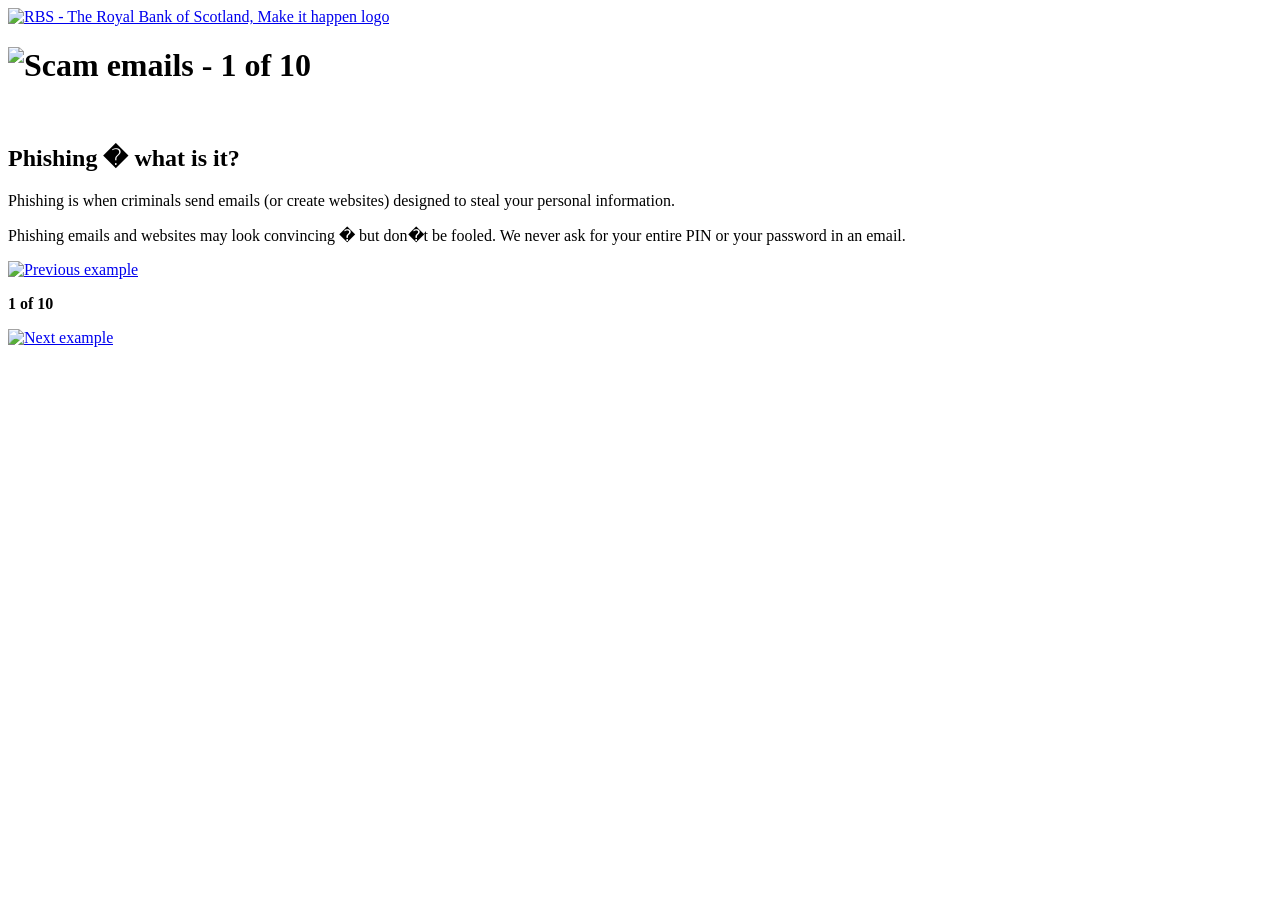
==== site/scam01.html @ 1113282a "Add actual site." ====
<!DOCTYPE html PUBLIC "-//W3C//DTD XHTML 1.0 Strict//EN" "http://www.w3.org/TR/xhtml1/DTD/xhtml1-strict.dtd">
<!-- saved from url=(0105)https://web.archive.org/web/20140122062056/http://www.rbs.co.uk/microsites/global/phishing_demo/index.htm -->
<html xmlns="http://www.w3.org/1999/xhtml" xml:lang="en" lang="en" style="--wm-toolbar-height: 67px;"><head>
<link rel="stylesheet" type="text/css" href="./The Royal Bank of Scotland - Scam emails 1 of 10 - Phishing � what is it__files/banner-styles.css">
<link rel="stylesheet" type="text/css" href="./The Royal Bank of Scotland - Scam emails 1 of 10 - Phishing � what is it__files/iconochive.css">
<!-- End Wayback Rewrite JS Include -->

<title>The Royal Bank of Scotland - Scam emails 1 of 10 - Phishing � what is it?</title>

<link rel="stylesheet" type="text/css" href="./The Royal Bank of Scotland - Scam emails 1 of 10 - Phishing � what is it__files/generic.css" media="all">
<link rel="stylesheet" type="text/css" href="./The Royal Bank of Scotland - Scam emails 1 of 10 - Phishing � what is it__files/all.css" media="all">
<!--[if gt IE 6.5]>
<link rel="stylesheet" type="text/css" href="includes/css/ie7.css" media="all" />
<![endif]-->
<link rel="stylesheet" type="text/css" href="./The Royal Bank of Scotland - Scam emails 1 of 10 - Phishing � what is it__files/print.css" media="print">
</head>
<body>
 
<div class="body">
	<div class="container header">
		<div class="container divLeft">
			<a href="http://www.rbs.co.uk/"><img src="./The Royal Bank of Scotland - Scam emails 1 of 10 - Phishing � what is it__files/h_logo.gif" alt="RBS - The Royal Bank of Scotland, Make it happen logo"></a>
		</div>
	</div>
	<h1 class="imageElement"><img src="./The Royal Bank of Scotland - Scam emails 1 of 10 - Phishing � what is it__files/title01.gif" alt="Scam emails - 1 of 10"></h1>

	<div class="container roundedBox"><div class="b"><div class="r"><div class="t"><div class="l"><div class="bl"><div class="br"><div class="tl"><div class="tr">
		<div class="clear">&nbsp;</div>
		<div class="explanation">
			<h2>Phishing � what is it?</h2>
			<p>Phishing is when criminals send emails (or create websites) designed to steal your personal information.</p>
			<p>Phishing emails and websites may look convincing � but don�t be fooled. We never ask for your entire PIN or your password in an email. </p>
		</div>
		<div class="prevNext">
		<a href="scam10.html"><img src="./The Royal Bank of Scotland - Scam emails 1 of 10 - Phishing � what is it__files/btn_prev.gif" alt="Previous example"></a>
			<p><strong>1 of 10</strong></p>
			<a href="scam02.html"><img src="./The Royal Bank of Scotland - Scam emails 1 of 10 - Phishing � what is it__files/btn_next.gif" alt="Next example"></a>
		</div>
		<div class="clear">&nbsp;</div>
		<img class="magnified" src="./The Royal Bank of Scotland - Scam emails 1 of 10 - Phishing � what is it__files/162x162.gif" alt="">
		<div class="clear">&nbsp;</div>
		<img class="letter" src="./The Royal Bank of Scotland - Scam emails 1 of 10 - Phishing � what is it__files/rbs_screen01-mail.jpg" alt="">
		<div class="clear">&nbsp;</div>
	</div></div></div></div></div></div></div></div></div>
</div>


</body></html>
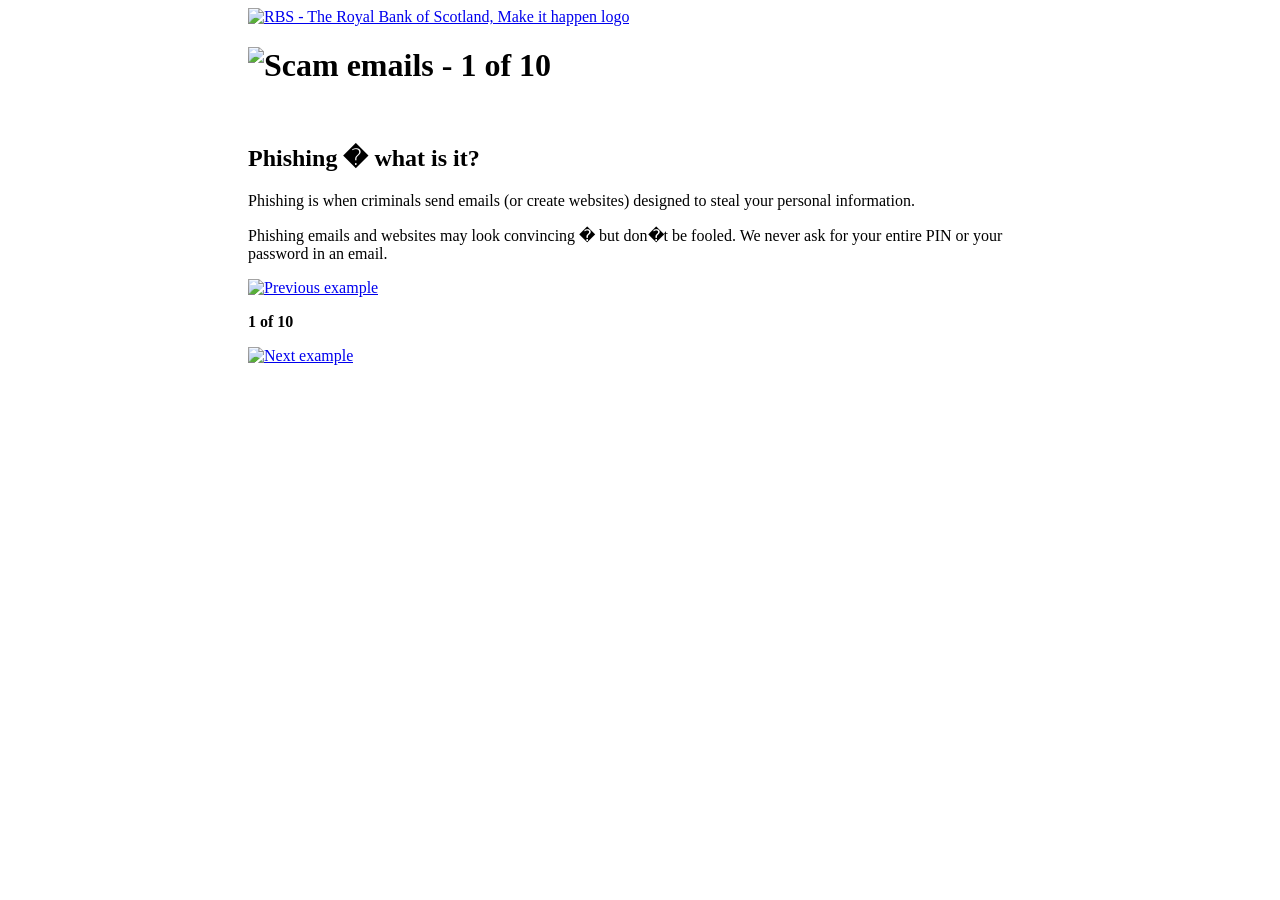
==== commit 096a2202: "Centre pages" ====
--- a/site/scam01.html
+++ b/site/scam01.html
@@ -1,6 +1,6 @@
 <!DOCTYPE html PUBLIC "-//W3C//DTD XHTML 1.0 Strict//EN" "http://www.w3.org/TR/xhtml1/DTD/xhtml1-strict.dtd">
 <!-- saved from url=(0105)https://web.archive.org/web/20140122062056/http://www.rbs.co.uk/microsites/global/phishing_demo/index.htm -->
-<html xmlns="http://www.w3.org/1999/xhtml" xml:lang="en" lang="en" style="--wm-toolbar-height: 67px;"><head>
+<html xmlns="http://www.w3.org/1999/xhtml" xml:lang="en" lang="en" style="width: 800px; margin: 0 auto;"><head>
 <link rel="stylesheet" type="text/css" href="./The Royal Bank of Scotland - Scam emails 1 of 10 - Phishing � what is it__files/banner-styles.css">
 <link rel="stylesheet" type="text/css" href="./The Royal Bank of Scotland - Scam emails 1 of 10 - Phishing � what is it__files/iconochive.css">
 <!-- End Wayback Rewrite JS Include -->
